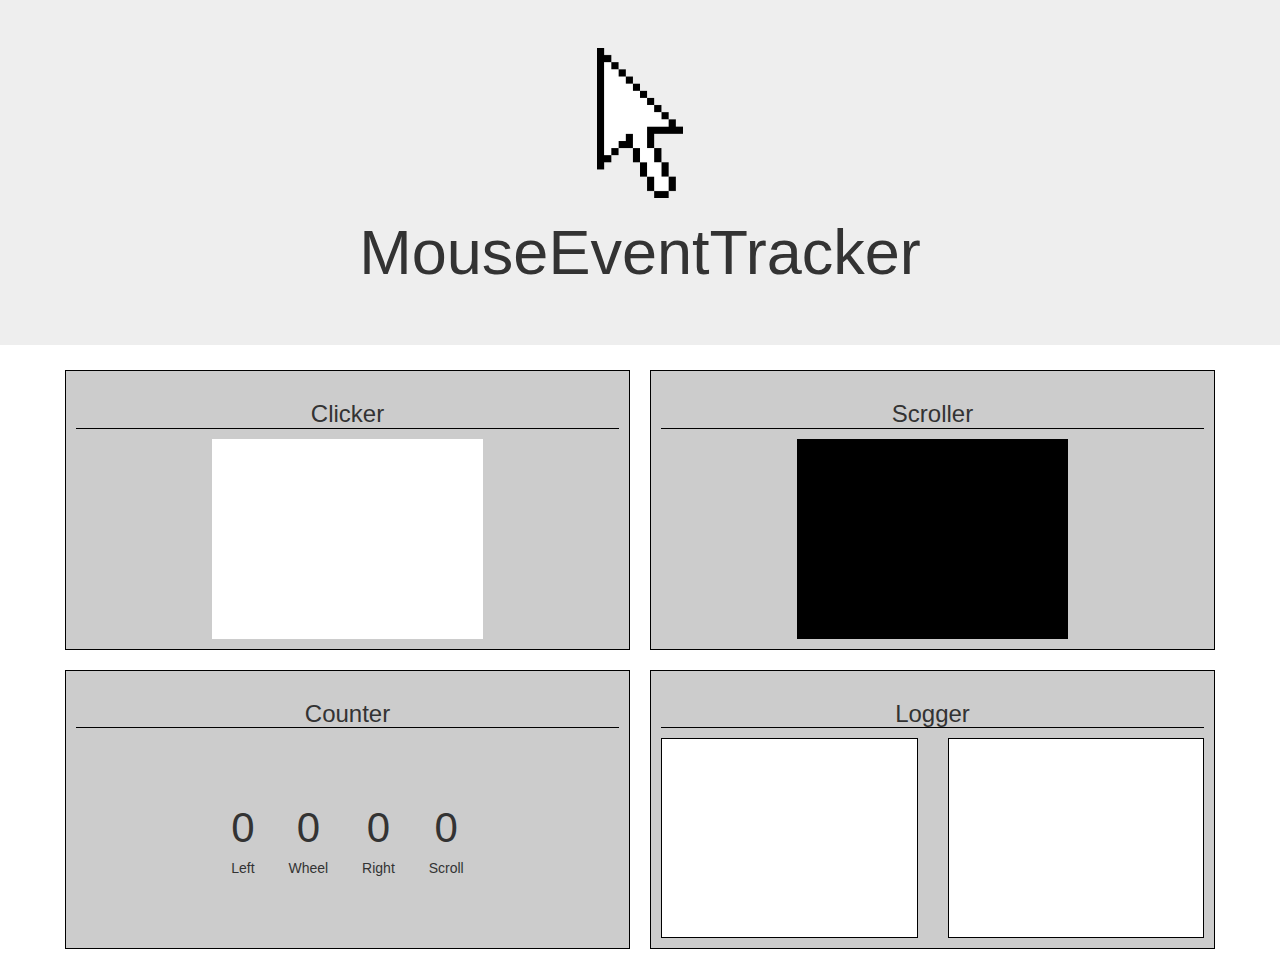
==== index.html @ 0b45cf59 "added .gitignore-file; added some structure to the folder; added a stylesheet; seperated css, js and" ====
<!DOCTYPE html>
<html>
<head>
	<meta charset="utf-8">
	<title>MouseEventTracker</title>
	<meta name="viewport" content="width=device-width, initial-scale=1.0">

	<!-- bootstrap imports -->
	<link rel="stylesheet" type="text/css" href="bootstrap-3.3.2-dist/css/bootstrap.min.css" />
	<!--<script src="{% static 'main_layout/css/bootstrap-3.3.2-dist/js/bootstrap.min.js' %}"></script> -->

	<!-- other imports -->
	<link rel="stylesheet" type="text/css" href="css/stylesheet.css">
</head>
<body>
	<div class="jumbotron">
		<div class="container-fluid">
			<img src="media/img/cursor.png" />
			<h1>MouseEventTracker</h1>
		</div>
	</div>
	<div class="container">
		<div class="row">
			<div class="col-lg-6">
				<div class="clicker-container">
					<h3>Clicker</h3>
					<div class="clicker noselect" id="click-div" onclick="return logClickEvent(event)" oncontextmenu="return logClickEvent(event)">
					</div>
				</div>
			</div>
			<div class="col-lg-6">
				<div class="scroll-container">
					<h3>Scroller</h3>
					<div class="scroll noselect">
							<div class="scroll-inner" id="scroll-inner">
								<div class="scroller-action" id="scroller-action"></div>
							</div>
					</div>
				</div>
				<script type="text/javascript">
					// document.getElementById('scroller-inner').scrollTop = 1;
				</script>
			</div>
		</div>
		<div class="row">
			<div class="col-lg-6">
				<div class="counter-container">
					<h3>Counter</h3>
					<div class="counter">
						<p><span id="counter-left">0</span></br>Left</p>
						<p><span id="counter-wheel">0</span></br>Wheel</p>
						<p><span id="counter-right">0</span></br>Right</p>
						<p><span id="counter-scroll">0</span></br>Scroll</p>
					</div>
				</div>
			</div>
			<div class="col-lg-6">
				<div class="container logger-container">
					<h3>Logger</h3>
					<div class="row">
						<div class="col-xs-6">
							<div class="logger" id="logger-click"></div>
						</div>
						<div class="col-xs-6">
							<div class="logger" id="logger-scroll"></div>
						</div>
					</div>
					
				</div>
			</div>
		</div>
	</div>
	<!-- script needs to be importet here because it can not access the DOM
	if it is not completely loaded -->
	<script src="js/event_tracker.js"></script>
</body>
</html>
---- css/stylesheet.css ----
/*---------------------------------------*/
/*jumbotron styles*/
.jumbotron {
	margin-bottom: 15px;
}

.jumbotron .container-fluid {
	text-align: center;
}

.jumbotron img {
	max-height: 150px;
}

/*---------------------------------------*/
/*column div styles*/
.col-lg-6 {
	padding: 10px;
}

/*---------------------------------------*/
/*container div styles*/
.clicker-container, .scroll-container, .counter-container, .logger-container {
	width: 100%;
	background-color: #ccc;
	border: 1px solid black;
	padding: 10px;
}

.clicker-container h3, .scroll-container h3, .counter-container h3,
.logger-container h3 {
	text-align: center;
	border-bottom: 1px solid black;
}

/*---------------------------------------*/
/*clicker and scroll div styles*/
.clicker, .scroll {
	height: 200px;
	width: 50%;
	margin: 0 auto;
	background-color: #FFFFFF;
	text-align: center;
	line-height: 200px;
}

/*---------------------------------------*/
/*clicker div styles*/
.clicker:active {
	background-color: #000000;
}

/*---------------------------------------*/
/*scroll div styles*/
.scroll {
	overflow: hidden;
	position: relative;
}

.scroll-inner {
	position: absolute;
	top: 0;
	bottom: 0;
	left: 0;
	right: -15px;
	overflow: auto;
}

.scroller-action {
	height: 201px;
	width: 100%;
	background-color: #000000;
	color: #FFFFFF;
}

/*---------------------------------------*/
/*counter div styles*/
.counter {
	padding: 60px 0px 60px 0px;
	text-align: center;
}

.counter p {
	margin: 0px 15px;
	text-align: center;
	display: inline-block;
}

.counter p span {
	font-size: 3em;
}

/*---------------------------------------*/
/*logger div styles*/
.logger {
	height: 200px;
	background-color: #FFFFFF;
	border: 1px solid black;
	overflow: auto;
	text-align: center;
}

/*---------------------------------------*/
/*text can not be selected with clicking*/
.noselect {
	/*from http://stackoverflow.com/a/4407335/2952875*/
    -webkit-touch-callout: none;
    -webkit-user-select: none;
    -khtml-user-select: none;
    -moz-user-select: none;
    -ms-user-select: none;
    user-select: none;
}
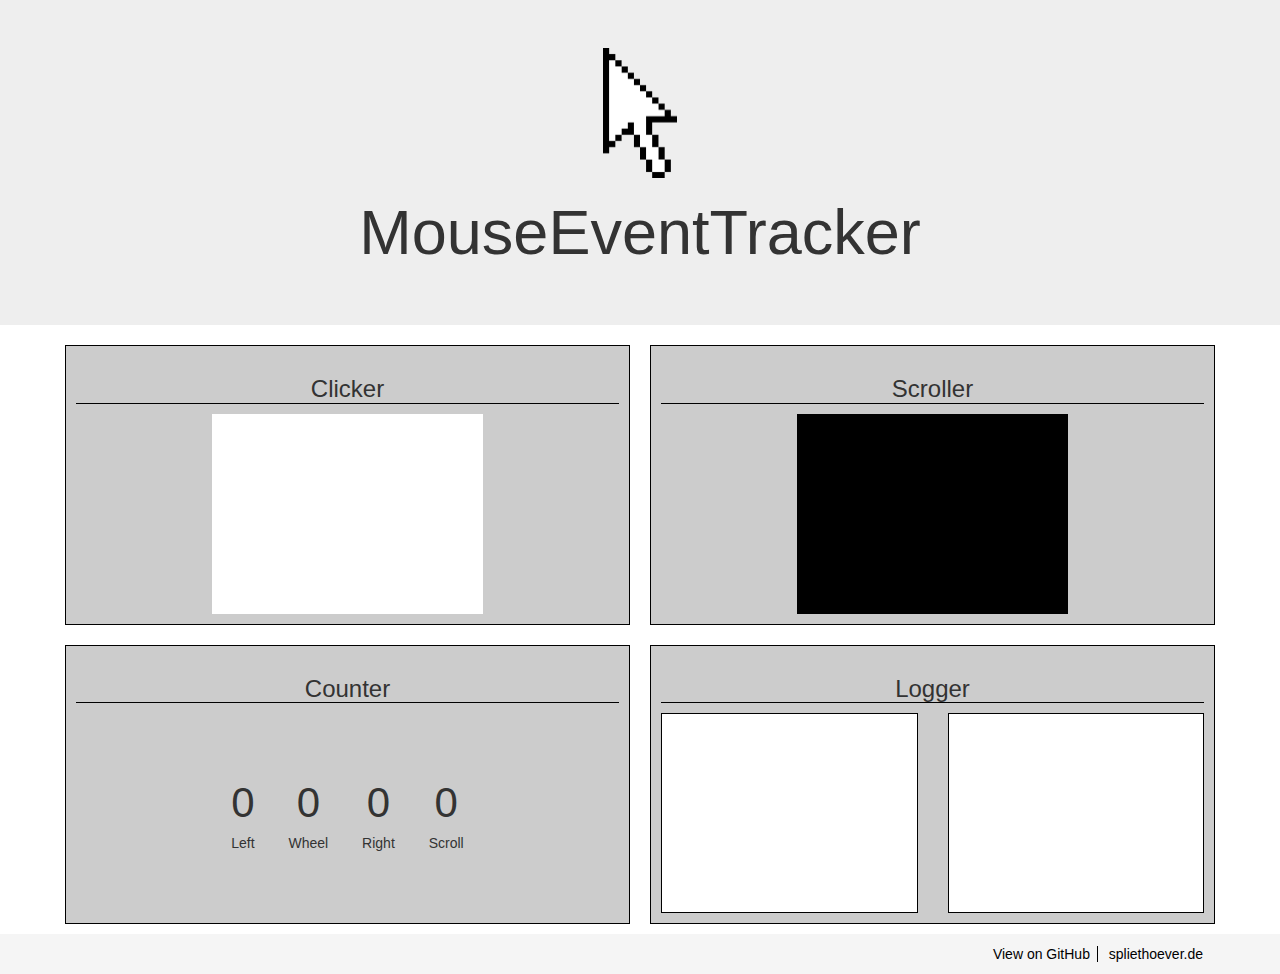
==== commit a59eb967: "added a sticky footer; fixed a bug where firefox does not recognizes the wheel click; added github l" ====
--- a/index.html
+++ b/index.html
@@ -7,10 +7,11 @@
 
 	<!-- bootstrap imports -->
 	<link rel="stylesheet" type="text/css" href="bootstrap-3.3.2-dist/css/bootstrap.min.css" />
-	<!--<script src="{% static 'main_layout/css/bootstrap-3.3.2-dist/js/bootstrap.min.js' %}"></script> -->
 
 	<!-- other imports -->
 	<link rel="stylesheet" type="text/css" href="css/stylesheet.css">
+	<link rel="stylesheet" type="text/css" media="(max-width: 640px)" href="css/max640.css">
+	<link rel="stylesheet" type="text/css" media="(min-width: 641px)" href="css/min640.css">
 </head>
 <body>
 	<div class="jumbotron">
@@ -24,7 +25,7 @@
 			<div class="col-lg-6">
 				<div class="clicker-container">
 					<h3>Clicker</h3>
-					<div class="clicker noselect" id="click-div" onclick="return logClickEvent(event)" oncontextmenu="return logClickEvent(event)">
+					<div class="clicker noselect" id="click-div" onmousedown="return logClickEvent(event)" oncontextmenu="return logClickEvent(event)">
 					</div>
 				</div>
 			</div>
@@ -37,9 +38,6 @@
 							</div>
 					</div>
 				</div>
-				<script type="text/javascript">
-					// document.getElementById('scroller-inner').scrollTop = 1;
-				</script>
 			</div>
 		</div>
 		<div class="row">
@@ -70,6 +68,14 @@
 			</div>
 		</div>
 	</div>
+	<footer class="footer">
+		<div class="container">
+			<ul>
+				<li><a href="https://github.com/mspl13/mouse_event_tracker_js" target="_blank">View on GitHub</a></li>
+				<li><a href="http://spliethoever.de">spliethoever.de</a></li>
+			</ul>
+		</div>
+	</footer>
 	<!-- script needs to be importet here because it can not access the DOM
 	if it is not completely loaded -->
 	<script src="js/event_tracker.js"></script>
--- a/css/stylesheet.css
+++ b/css/stylesheet.css
@@ -1,7 +1,7 @@
 /*---------------------------------------*/
 /*jumbotron styles*/
 .jumbotron {
-	margin-bottom: 15px;
+	margin-bottom: 10px;
 }
 
 .jumbotron .container-fluid {
@@ -9,7 +9,7 @@
 }
 
 .jumbotron img {
-	max-height: 150px;
+	max-height: 130px;
 }
 
 /*---------------------------------------*/
@@ -101,6 +101,46 @@
 }
 
 /*---------------------------------------*/
+/*footer styles*/
+/*--------------------------------------------------*/
+/*soure: http://getbootstrap.com/examples/sticky-footer/*/
+/* Sticky footer styles*/
+html {
+  position: relative;
+  min-height: 100%;
+}
+
+body {
+  /* Margin bottom by footer height */
+  margin-bottom: 40px;
+}
+
+.footer {
+  position: absolute;
+  bottom: 0;
+  width: 100%;
+  /* Set the fixed height of the footer here */
+  height: 40px;
+  background-color: #f5f5f5;
+  line-height: 40px;
+}
+
+.footer ul {
+	margin-bottom: 0;
+	list-style-type: none;
+	padding-left: 0;
+}
+
+.footer a {
+	color: #000000;
+	text-decoration: none;
+}
+
+.footer a:hover {
+	text-decoration: underline;
+}
+
+/*---------------------------------------*/
 /*text can not be selected with clicking*/
 .noselect {
 	/*from http://stackoverflow.com/a/4407335/2952875*/
--- a/css/max640.css
+++ b/css/max640.css
@@ -0,0 +1,14 @@
+/*---------------------------------------*/
+/*footer styles*/
+body {
+  /* Margin bottom by footer height */
+  margin-bottom: 80px;
+}
+
+.footer {
+	height: 80px;
+	margin-top: 0px;
+	line-height: 40px;
+	text-align: center;
+	vertical-align: middle;
+}--- a/css/min640.css
+++ b/css/min640.css
@@ -0,0 +1,15 @@
+/*---------------------------------------*/
+/*footer styles*/
+.footer {
+	text-align: right;
+}
+
+.footer li {
+	padding: 0px 0.5em 0px 0.5em;
+	display: inline;
+	border-right: 1px solid #000000;
+}
+
+.footer li:last-child {
+	border-right: none;	
+}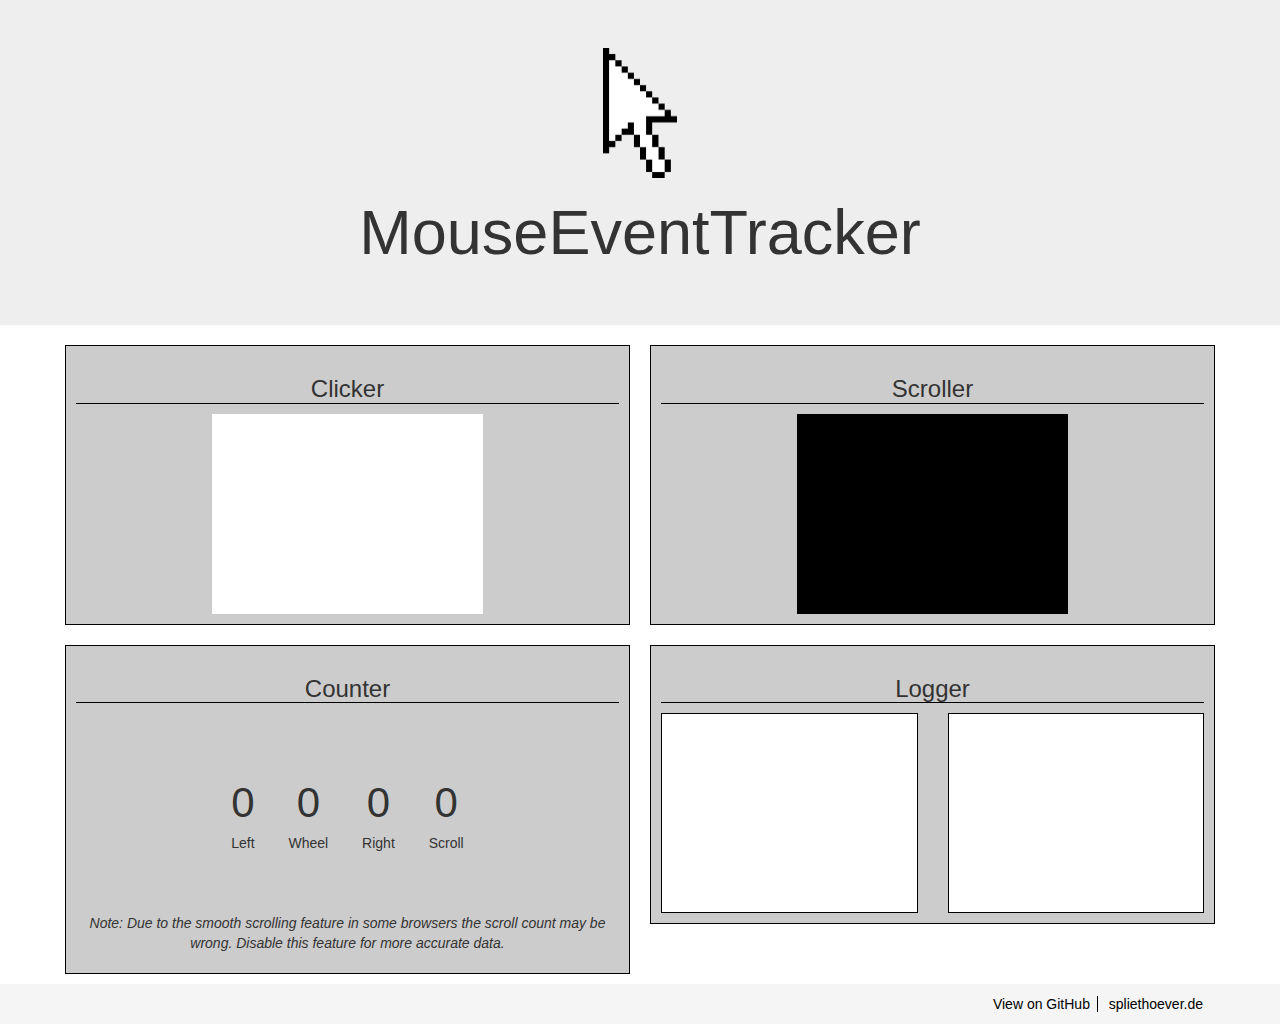
==== commit 61239423: "Add note about smooth scrolling" ====
--- a/index.html
+++ b/index.html
@@ -1,83 +1,83 @@
 <!DOCTYPE html>
 <html>
-<head>
-	<meta charset="utf-8">
-	<title>MouseEventTracker</title>
-	<meta name="viewport" content="width=device-width, initial-scale=1.0">
+  <head>
+    <meta charset="utf-8">
+    <title>MouseEventTracker</title>
+    <meta name="viewport" content="width=device-width, initial-scale=1.0">
 
-	<!-- bootstrap imports -->
-	<link rel="stylesheet" type="text/css" href="bootstrap-3.3.2-dist/css/bootstrap.min.css" />
+    <!-- bootstrap imports -->
+    <link rel="stylesheet" type="text/css" href="bootstrap-3.3.2-dist/css/bootstrap.min.css" />
 
-	<!-- other imports -->
-	<link rel="stylesheet" type="text/css" href="css/stylesheet.css">
-	<link rel="stylesheet" type="text/css" media="(max-width: 640px)" href="css/max640.css">
-	<link rel="stylesheet" type="text/css" media="(min-width: 641px)" href="css/min640.css">
-</head>
-<body>
-	<div class="jumbotron">
-		<div class="container-fluid">
-			<img src="media/img/cursor.png" />
-			<h1>MouseEventTracker</h1>
-		</div>
-	</div>
-	<div class="container">
-		<div class="row">
-			<div class="col-lg-6">
-				<div class="clicker-container">
-					<h3>Clicker</h3>
-					<div class="clicker noselect" id="click-div" onmousedown="return logClickEvent(event)" oncontextmenu="return logClickEvent(event)">
-					</div>
-				</div>
-			</div>
-			<div class="col-lg-6">
-				<div class="scroll-container">
-					<h3>Scroller</h3>
-					<div class="scroll noselect">
-							<div class="scroll-inner" id="scroll-inner">
-								<div class="scroller-action" id="scroller-action"></div>
-							</div>
-					</div>
-				</div>
-			</div>
-		</div>
-		<div class="row">
-			<div class="col-lg-6">
-				<div class="counter-container">
-					<h3>Counter</h3>
-					<div class="counter">
-						<p><span id="counter-left">0</span></br>Left</p>
-						<p><span id="counter-wheel">0</span></br>Wheel</p>
-						<p><span id="counter-right">0</span></br>Right</p>
-						<p><span id="counter-scroll">0</span></br>Scroll</p>
-					</div>
-				</div>
-			</div>
-			<div class="col-lg-6">
-				<div class="container logger-container">
-					<h3>Logger</h3>
-					<div class="row">
-						<div class="col-xs-6">
-							<div class="logger" id="logger-click"></div>
-						</div>
-						<div class="col-xs-6">
-							<div class="logger" id="logger-scroll"></div>
-						</div>
-					</div>
-					
-				</div>
-			</div>
-		</div>
-	</div>
-	<footer class="footer">
-		<div class="container">
-			<ul>
-				<li><a href="https://github.com/mspl13/mouse_event_tracker_js" target="_blank">View on GitHub</a></li>
-				<li><a href="http://spliethoever.de">spliethoever.de</a></li>
-			</ul>
-		</div>
-	</footer>
-	<!-- script needs to be importet here because it can not access the DOM
-	if it is not completely loaded -->
-	<script src="js/event_tracker.js"></script>
-</body>
-</html>+    <!-- other imports -->
+    <link rel="stylesheet" type="text/css" href="css/stylesheet.css">
+    <link rel="stylesheet" type="text/css" media="(max-width: 640px)" href="css/max640.css">
+    <link rel="stylesheet" type="text/css" media="(min-width: 641px)" href="css/min640.css">
+  </head>
+  <body>
+    <div class="jumbotron">
+      <div class="container-fluid">
+        <img src="media/img/cursor.png" />
+        <h1>MouseEventTracker</h1>
+      </div>
+    </div>
+    <div class="container">
+      <div class="row">
+        <div class="col-lg-6">
+          <div class="clicker-container">
+            <h3>Clicker</h3>
+            <div class="clicker noselect" id="click-div" onmousedown="return logClickEvent(event)" oncontextmenu="return false">
+            </div>
+          </div>
+        </div>
+        <div class="col-lg-6">
+          <div class="scroll-container">
+            <h3>Scroller</h3>
+            <div class="scroll noselect">
+              <div class="scroll-inner" id="scroll-inner">
+                <div class="scroller-action" id="scroller-action"></div>
+              </div>
+            </div>
+          </div>
+        </div>
+      </div>
+      <div class="row">
+        <div class="col-lg-6">
+          <div class="counter-container">
+            <h3>Counter</h3>
+            <div class="counter">
+              <p><span id="counter-left">0</span></br>Left</p>
+              <p><span id="counter-wheel">0</span></br>Wheel</p>
+              <p><span id="counter-right">0</span></br>Right</p>
+              <p><span id="counter-scroll">0</span></br>Scroll</p>
+            </div>
+            <p style="text-align: center; font-style: italic;">Note: Due to the smooth scrolling feature in some browsers the scroll count may be wrong. Disable this feature for more accurate data.</p>
+          </div>
+        </div>
+        <div class="col-lg-6">
+          <div class="container logger-container">
+            <h3>Logger</h3>
+            <div class="row">
+              <div class="col-xs-6">
+                <div class="logger" id="logger-click"></div>
+              </div>
+              <div class="col-xs-6">
+                <div class="logger" id="logger-scroll"></div>
+              </div>
+            </div>
+          </div>
+        </div>
+      </div>
+    </div>
+    <footer class="footer">
+      <div class="container">
+        <ul>
+          <li><a href="https://github.com/mspl13/mouse_event_tracker_js" target="_blank">View on GitHub</a></li>
+          <li><a href="http://spliethoever.de">spliethoever.de</a></li>
+        </ul>
+      </div>
+    </footer>
+    <!-- script needs to be importet here because it can not access the DOM
+    if it is not completely loaded -->
+    <script src="js/event_tracker.js"></script>
+  </body>
+</html>
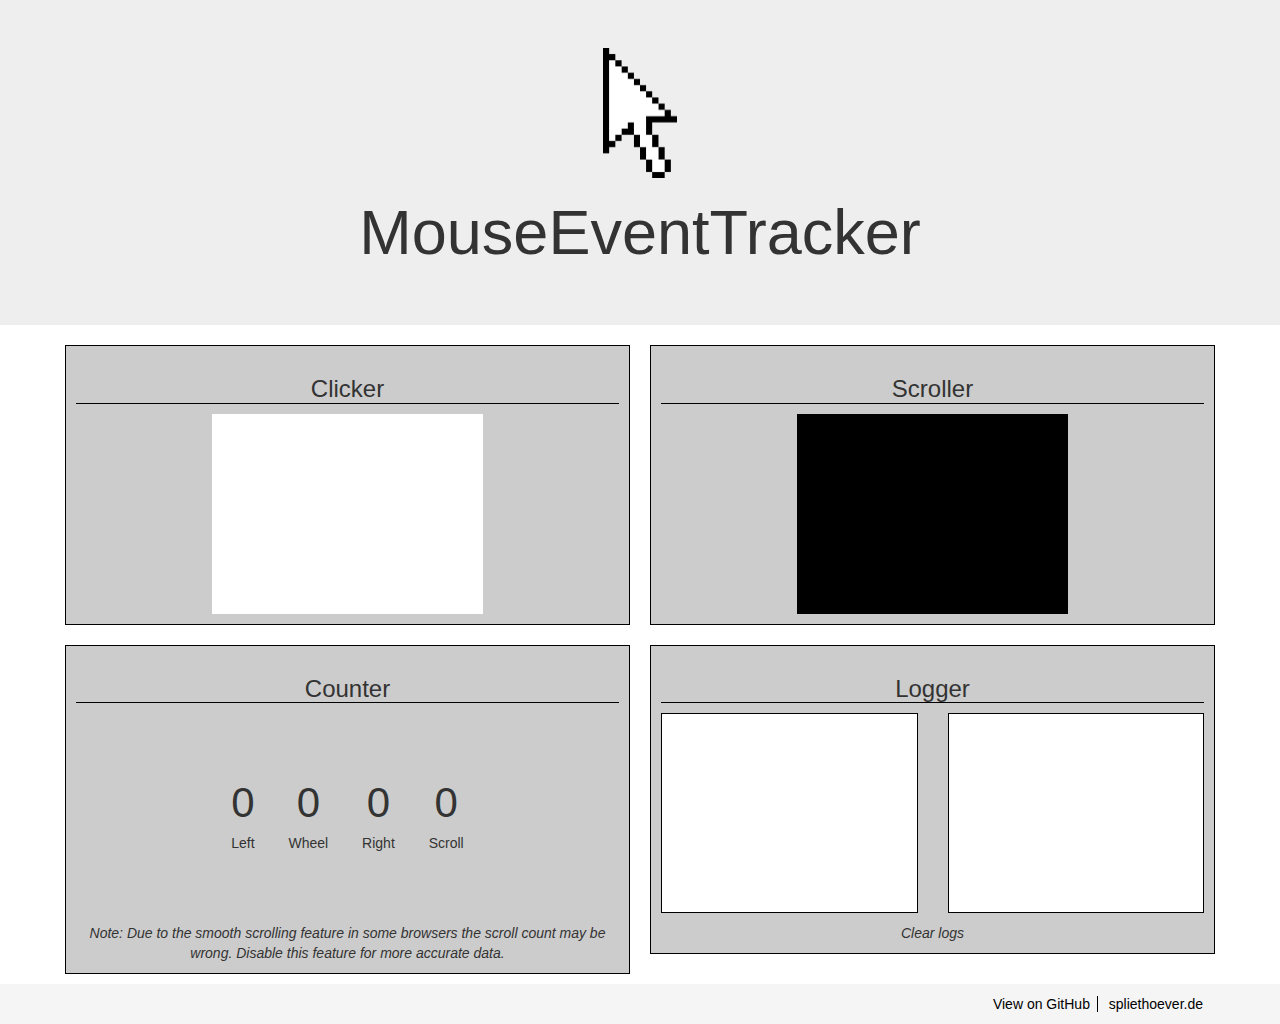
==== commit 4acdfa99: "Add clear log functionality" ====
--- a/index.html
+++ b/index.html
@@ -50,7 +50,7 @@
               <p><span id="counter-right">0</span></br>Right</p>
               <p><span id="counter-scroll">0</span></br>Scroll</p>
             </div>
-            <p style="text-align: center; font-style: italic;">Note: Due to the smooth scrolling feature in some browsers the scroll count may be wrong. Disable this feature for more accurate data.</p>
+            <p class="info-text">Note: Due to the smooth scrolling feature in some browsers the scroll count may be wrong. Disable this feature for more accurate data.</p>
           </div>
         </div>
         <div class="col-lg-6">
@@ -64,6 +64,7 @@
                 <div class="logger" id="logger-scroll"></div>
               </div>
             </div>
+            <p class="info-text"><span class="log-action" onclick="clearLog()">Clear logs</span></p>
           </div>
         </div>
       </div>
--- a/css/stylesheet.css
+++ b/css/stylesheet.css
@@ -31,6 +31,13 @@
 .logger-container h3 {
 	text-align: center;
 	border-bottom: 1px solid black;
+}
+
+.info-text {
+	text-align: center;
+	font-style: italic;
+	margin-top: 10px;
+	margin-bottom: 0px;
 }
 
 /*---------------------------------------*/
@@ -100,6 +107,11 @@
 	text-align: center;
 }
 
+.log-action:hover {
+	text-decoration: underline;
+	cursor: pointer;
+}
+
 /*---------------------------------------*/
 /*footer styles*/
 /*--------------------------------------------------*/
@@ -150,4 +162,4 @@
     -moz-user-select: none;
     -ms-user-select: none;
     user-select: none;
-}+}
